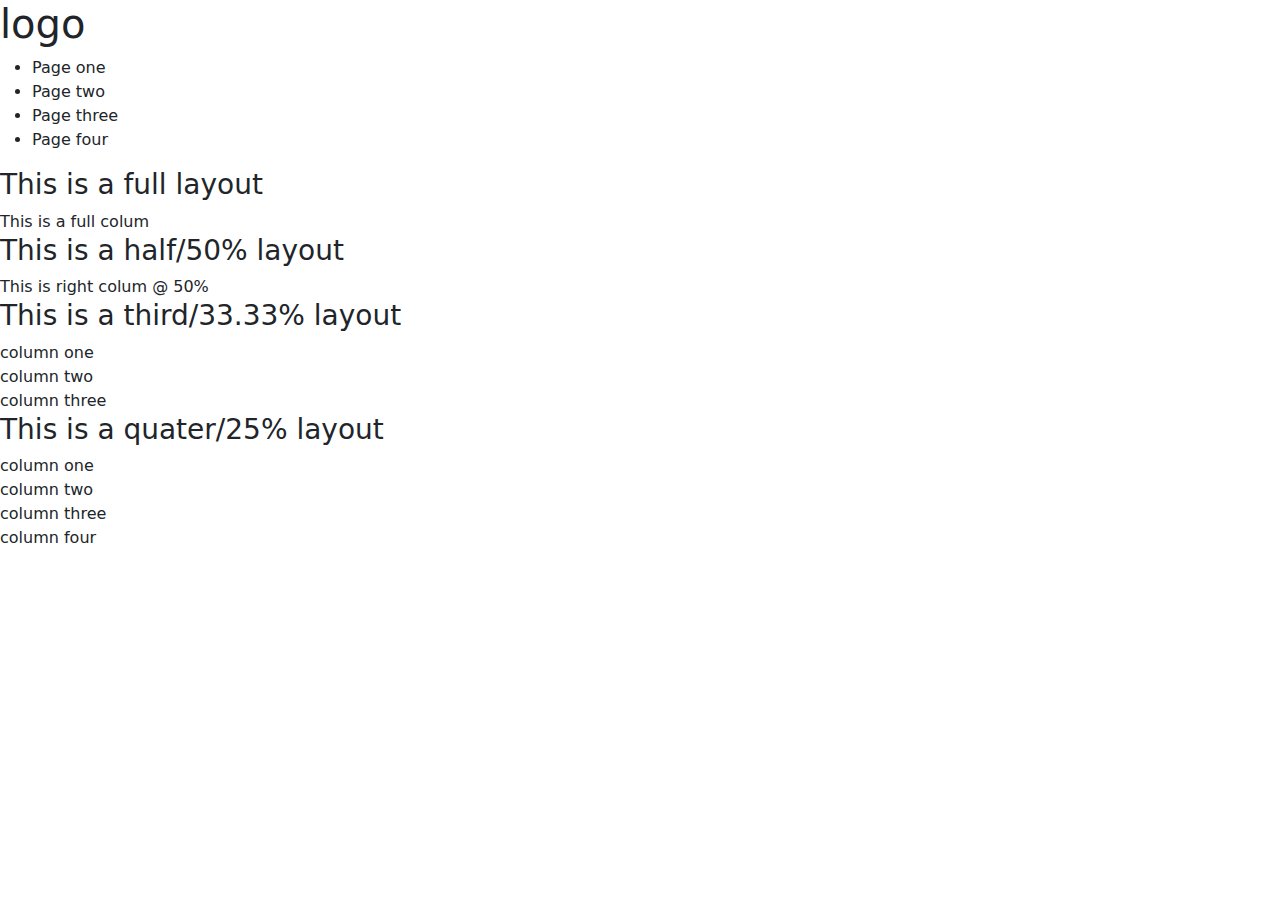
==== index.html @ 3def0e03 "Started" ====
<!DOCTYPE html>
<html lang="en">
<head>

  <meta charset="UTF-8">
  <meta http-equiv="X-UA-Compatible" content="IE=edge">
  <meta name="viewport" content="width=device-width, initial-scale=1.0">
  <title>Final Sub</title>

   <!--Bootstrap CSS-->
   <link rel="stylesheet" href="https://cdn.jsdelivr.net/npm/bootstrap@5.2.3/dist/css/bootstrap.min.css">
   
    <!--Bootstrap JS-->
    <script src="https://cdn.jsdelivr.net/npm/bootstrap@5.2.3/dist/js/bootstrap.min.js"></script>

    <link rel="stylesheet" href="css/main.css">

</head>
<body>

    <div class="Logo">
           <h1>logo</h1>
     </div>

    <ul>

        <li>Page one</li>
        <li>Page two</li>
        <li>Page three</li>
        <li>Page four</li>

    </ul>
   </div>

<header></header>

<section class="full">
  <h3>This is a full layout</h3>
  <div class="col-12">
      This is a full colum
  </div>
</section>

<section class="half">
<h3>This is a half/50% layout</h3>
<div class="col-6">
  This is right colum @ 50%
  </div>
</section>



<section class="third">
  <h3>This is a third/33.33% layout</h3>
  <div class="col-4">column one</div>
  <div class="col-4">column two</div>
  <div class="col-4">column three</div>
</section>



<section class="quater">
  <h3>This is a quater/25% layout</h3>
  <div class="col-3">column one</div>
  <div class="col-3">column two</div>
  <div class="col-3">column three</div>
  <div class="col-3">column four</div>
</section>

<footer></footer>
  
</body>
</html>
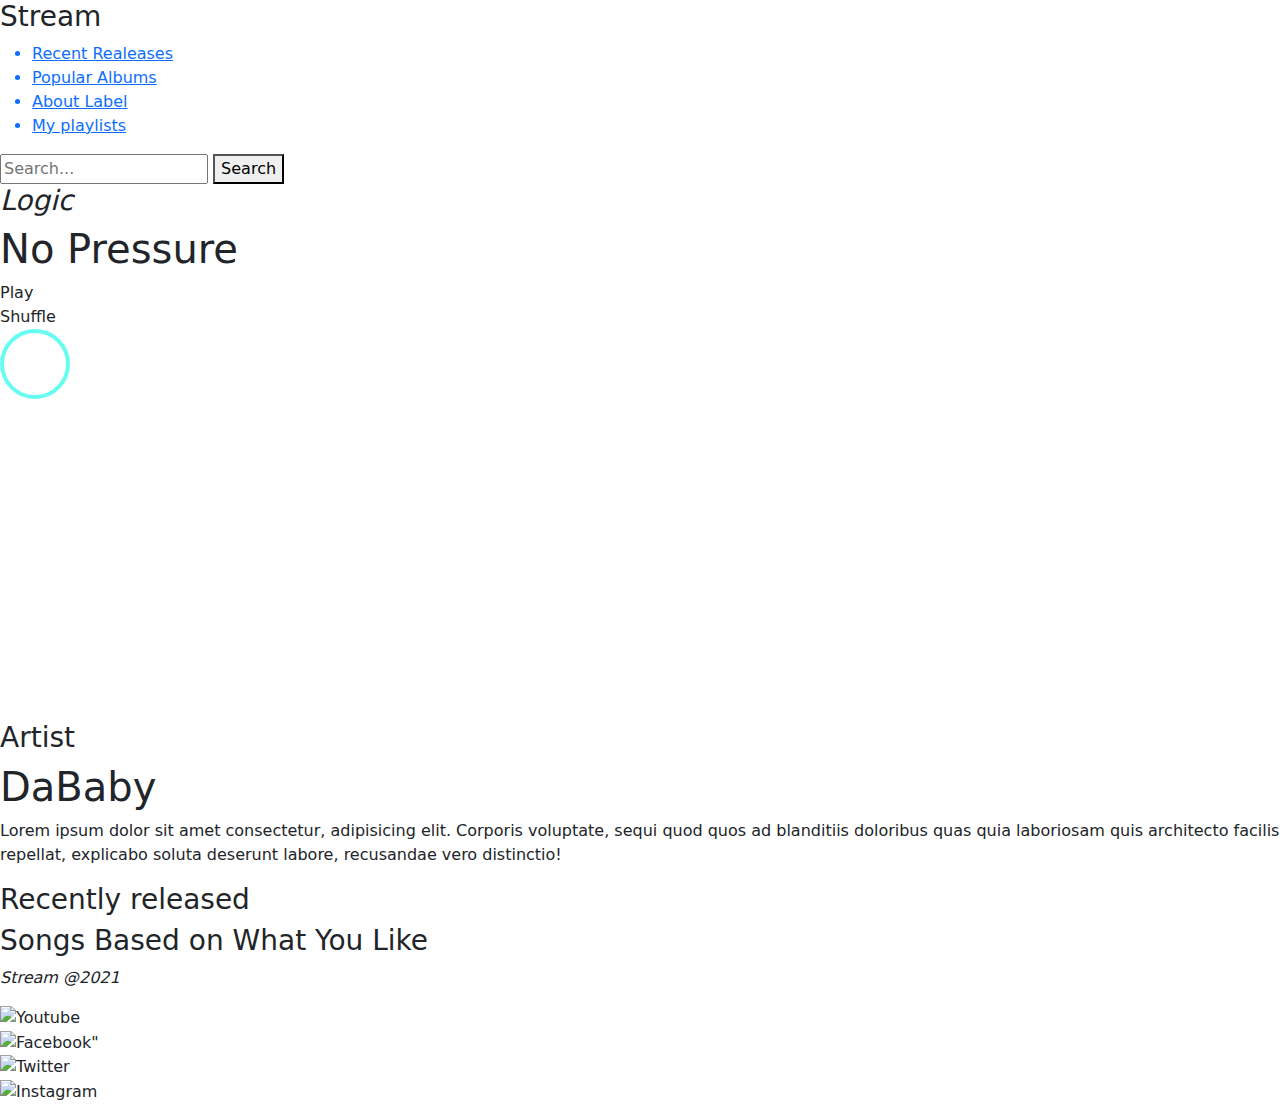
==== commit 818b992e: "page AboutLable" ====
--- a/index.html
+++ b/index.html
@@ -18,56 +18,119 @@
 </head>
 <body>
 
-    <div class="Logo">
-           <h1>logo</h1>
-     </div>
+  <nav>
+    <div class="logo"> <h3>Stream</h3> </div>
+
+</nav>
+
+<header>
+
+  <div class="nav-con">
 
     <ul>
+        <a href="index.html"><li class=active>Recent Realeases</li></a>
+        <a href="Pages/PopularAlbums.html"><li>Popular Albums</li></a>
+        <a href="Pages/AboutLabel.html"><li>About Label</li></a>
+        <a href="Pages/AboutLable.html"><li>My playlists</li></a>
+    </ul>
 
-        <li>Page one</li>
-        <li>Page two</li>
-        <li>Page three</li>
-        <li>Page four</li>
+    <form action="#" method="get">
 
-    </ul>
-   </div>
+          <input type="text" placeholder="Search...">
+          <button type="submit">Search</button>
 
-<header></header>
+  </form>
 
-<section class="full">
-  <h3>This is a full layout</h3>
-  <div class="col-12">
-      This is a full colum
+</div>
+
+  <h3><i>Logic</i></h3>
+  <h1>No Pressure</h1>
+
+  <div class="cta">Play</div>
+  <div class="cta">Shuffle</div>
+  <svg width="70" height="70" viewBox="0 0 70 70" fill="none" xmlns="http://www.w3.org/2000/svg">
+    <path d="M48.3738 23.7436C47.5704 22.941 46.6166 22.3043 45.5667 21.8699C44.5169 21.4355 43.3916 21.2119 42.2552 21.2119C41.1188 21.2119 39.9935 21.4355 38.9436 21.8699C37.8938 22.3043 36.9399 22.941 36.1365 23.7436L34.4692 25.4085L32.802 23.7436C31.1792 22.1231 28.9783 21.2128 26.6833 21.2128C24.3884 21.2128 22.1875 22.1231 20.5647 23.7436C18.9419 25.364 18.0303 27.5618 18.0303 29.8535C18.0303 32.1452 18.9419 34.343 20.5647 35.9635L22.232 37.6284L34.4692 49.8483L46.7065 37.6284L48.3738 35.9635C49.1776 35.1612 49.8151 34.2087 50.2502 33.1604C50.6852 32.112 50.9091 30.9883 50.9091 29.8535C50.9091 28.7187 50.6852 27.595 50.2502 26.5467C49.8151 25.4983 49.1776 24.5458 48.3738 23.7436Z" stroke="white" stroke-width="4" stroke-linecap="round" stroke-linejoin="round"/>
+    <circle cx="35" cy="35" r="33" stroke="#66FCF1" stroke-width="4"/>
+    </svg>
+
+</header>
+
+<div class="container-fluid">
+  <div class="row">
+    <div class="intro col-12"></div>
   </div>
+</div>
+
+<div class="row">
+  <div class="col-6">
+    <iframe width="560" height="315" src="https://www.youtube.com/embed/pqydBaa1QR8" title="YouTube video player" frameborder="0" allow="accelerometer; autoplay; clipboard-write; encrypted-media; gyroscope; picture-in-picture; web-share" allowfullscreen></iframe>
+  </div>
+
+  <div class="box">
+    
+    <h3>Artist</h3>
+    <h1>DaBaby</h1>
+    <p>
+      Lorem ipsum dolor sit amet consectetur, adipisicing elit. Corporis voluptate,
+      sequi quod quos ad blanditiis doloribus quas quia laboriosam quis architecto
+      facilis repellat, explicabo soluta deserunt labore, recusandae vero distinctio!
+    </p>
+
+  </div>
+
+</div>
+  
+<section class="Third">
+
+  <h3>Recently released</h3>
+    <div class="col-21"></div>
+    <div class="col-22"></div>
+    <div class="col-23"></div>
+    <div class="col-24"></div>
+
 </section>
 
-<section class="half">
-<h3>This is a half/50% layout</h3>
-<div class="col-6">
-  This is right colum @ 50%
-  </div>
+<section class="quater">
+
+<h3>Songs Based on What You Like</h3>
+
+<div class="col-13"></div>
+<div class="col-14"></div>
+<div class="col-15"></div>
+<div class="col-16"></div>
+<div class="col-17"></div>
+<div class="col-18"></div>
+<div class="col-19"></div>
+<div class="col-20"></div>
+
 </section>
 
+<section>
 
+  <footer>
 
-<section class="third">
-  <h3>This is a third/33.33% layout</h3>
-  <div class="col-4">column one</div>
-  <div class="col-4">column two</div>
-  <div class="col-4">column three</div>
+    <p><i>Stream @2021</i></p>
+
+    <div class="con-flu">
+        <div class="social">
+            <img src="assets/social-01.svg" alt="Youtube">
+        </div>
+
+        <div class="social">
+            <img src="assets/social-02.svg" alt=Facebook">
+        </div>
+
+        <div class="social">
+            <img src="assets/social-03.svg" alt="Twitter">
+        </div>
+
+        <div class="social">
+            <img src="assets/social-04.svg" alt="Instagram">
+        </div>
+  
+  </footer>
+
 </section>
 
-
-
-<section class="quater">
-  <h3>This is a quater/25% layout</h3>
-  <div class="col-3">column one</div>
-  <div class="col-3">column two</div>
-  <div class="col-3">column three</div>
-  <div class="col-3">column four</div>
-</section>
-
-<footer></footer>
-  
 </body>
 </html>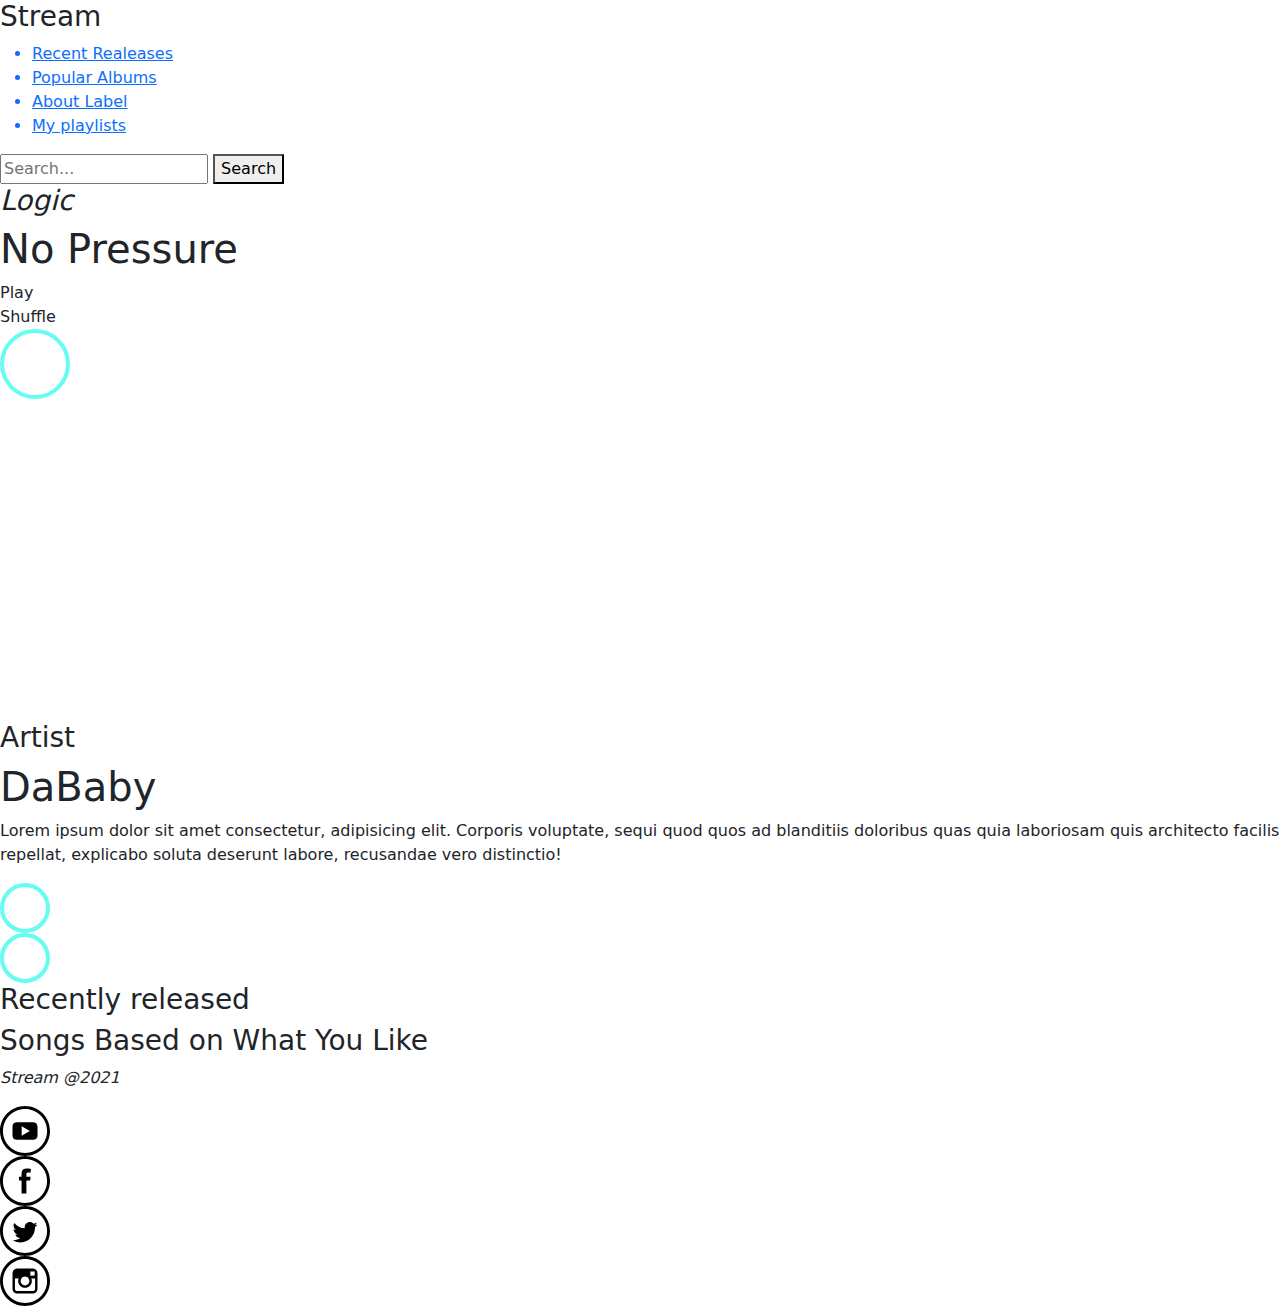
==== commit 2e6df7b1: "Worked" ====
--- a/index.html
+++ b/index.html
@@ -76,6 +76,28 @@
       facilis repellat, explicabo soluta deserunt labore, recusandae vero distinctio!
     </p>
 
+    <div class="arrow">
+
+      <div class="left">
+  
+        <svg width="50" height="50" viewBox="0 0 50 50" fill="none" xmlns="http://www.w3.org/2000/svg">
+        <circle cx="25" cy="25" r="23" stroke="#66FCF1" stroke-width="4"/>
+        <path d="M28.4091 35.6059L18.1818 25.3786L28.4091 15.1514" stroke="white" stroke-width="4" stroke-linecap="round" stroke-linejoin="round"/>
+        </svg>
+  
+      </div>
+  
+      <div class="right">
+  
+        <svg width="50" height="50" viewBox="0 0 50 50" fill="none" xmlns="http://www.w3.org/2000/svg">
+        <circle cx="25" cy="25" r="23" transform="rotate(-180 25 25)" stroke="#66FCF1" stroke-width="4"/>
+        <path d="M21.5909 14.3941L31.8182 24.6214L21.5909 34.8486" stroke="white" stroke-width="4" stroke-linecap="round" stroke-linejoin="round"/>
+        </svg>
+  
+      </div>
+
+  </div>
+
   </div>
 
 </div>
@@ -112,20 +134,79 @@
     <p><i>Stream @2021</i></p>
 
     <div class="con-flu">
-        <div class="social">
-            <img src="assets/social-01.svg" alt="Youtube">
-        </div>
-
-        <div class="social">
-            <img src="assets/social-02.svg" alt=Facebook">
-        </div>
-
-        <div class="social">
-            <img src="assets/social-03.svg" alt="Twitter">
-        </div>
-
-        <div class="social">
-            <img src="assets/social-04.svg" alt="Instagram">
+        <div class="socialOne">
+
+        <svg fill="#000000" height="50px" width="50px" version="1.1" id="Layer_1" xmlns="http://www.w3.org/2000/svg" xmlns:xlink="http://www.w3.org/1999/xlink" 
+	      viewBox="-143 145 512 512" xml:space="preserve">
+         <g>
+	        <path d="M113,145c-141.4,0-256,114.6-256,256s114.6,256,256,256s256-114.6,256-256S254.4,145,113,145z M272.8,560.7
+		       c-20.8,20.8-44.9,37.1-71.8,48.4c-27.8,11.8-57.4,17.7-88,17.7c-30.5,0-60.1-6-88-17.7c-26.9-11.4-51.1-27.7-71.8-48.4
+		       c-20.8-20.8-37.1-44.9-48.4-71.8C-107,461.1-113,431.5-113,401s6-60.1,17.7-88c11.4-26.9,27.7-51.1,48.4-71.8
+		       c20.9-20.8,45-37.1,71.9-48.5C52.9,181,82.5,175,113,175s60.1,6,88,17.7c26.9,11.4,51.1,27.7,71.8,48.4
+		       c20.8,20.8,37.1,44.9,48.4,71.8c11.8,27.8,17.7,57.4,17.7,88c0,30.5-6,60.1-17.7,88C309.8,515.8,293.5,540,272.8,560.7z"/>
+	       <path d="M196.9,311.2H29.1c0,0-44.1,0-44.1,44.1v91.5c0,0,0,44.1,44.1,44.1h167.8c0,0,44.1,0,44.1-44.1v-91.5
+		        C241,355.3,241,311.2,196.9,311.2z M78.9,450.3v-98.5l83.8,49.3L78.9,450.3z"/>
+        </g>
+        </svg>
+            
+        </div>
+
+        <div class="socialTwo">
+
+          <svg fill="#000000" height="50px" width="50px" version="1.1" id="Layer_1" xmlns="http://www.w3.org/2000/svg" xmlns:xlink="http://www.w3.org/1999/xlink" 
+          viewBox="-143 145 512 512" xml:space="preserve">
+       <g>
+         <path d="M113,145c-141.4,0-256,114.6-256,256s114.6,256,256,256s256-114.6,256-256S254.4,145,113,145z M272.8,560.7
+           c-20.8,20.8-44.9,37.1-71.8,48.4c-27.8,11.8-57.4,17.7-88,17.7c-30.5,0-60.1-6-88-17.7c-26.9-11.4-51.1-27.7-71.8-48.4
+           c-20.8-20.8-37.1-44.9-48.4-71.8C-107,461.1-113,431.5-113,401s6-60.1,17.7-88c11.4-26.9,27.7-51.1,48.4-71.8
+           c20.9-20.8,45-37.1,71.9-48.5C52.9,181,82.5,175,113,175s60.1,6,88,17.7c26.9,11.4,51.1,27.7,71.8,48.4
+           c20.8,20.8,37.1,44.9,48.4,71.8c11.8,27.8,17.7,57.4,17.7,88c0,30.5-6,60.1-17.7,88C309.8,515.8,293.5,540,272.8,560.7z"/>
+         <path d="M146.8,313.7c10.3,0,21.3,3.2,21.3,3.2l6.6-39.2c0,0-14-4.8-47.4-4.8c-20.5,0-32.4,7.8-41.1,19.3
+           c-8.2,10.9-8.5,28.4-8.5,39.7v25.7H51.2v38.3h26.5v133h49.6v-133h39.3l2.9-38.3h-42.2v-29.9C127.3,317.4,136.5,313.7,146.8,313.7z"
+           />
+       </g>
+       </svg>
+
+        </div>
+
+        <div class="socialThree">
+
+          <svg fill="#000000" height="50px" width="50px" version="1.1" id="Layer_1" xmlns="http://www.w3.org/2000/svg" xmlns:xlink="http://www.w3.org/1999/xlink" 
+          viewBox="-143 145 512 512" xml:space="preserve">
+       <g>
+         <path d="M113,145c-141.4,0-256,114.6-256,256s114.6,256,256,256s256-114.6,256-256S254.4,145,113,145z M272.8,560.7
+           c-20.8,20.8-44.9,37.1-71.8,48.4c-27.8,11.8-57.4,17.7-88,17.7c-30.5,0-60.1-6-88-17.7c-26.9-11.4-51.1-27.7-71.8-48.4
+           c-20.8-20.8-37.1-44.9-48.4-71.8C-107,461.1-113,431.5-113,401s6-60.1,17.7-88c11.4-26.9,27.7-51.1,48.4-71.8
+           c20.9-20.8,45-37.1,71.9-48.5C52.9,181,82.5,175,113,175s60.1,6,88,17.7c26.9,11.4,51.1,27.7,71.8,48.4
+           c20.8,20.8,37.1,44.9,48.4,71.8c11.8,27.8,17.7,57.4,17.7,88c0,30.5-6,60.1-17.7,88C309.8,515.8,293.5,540,272.8,560.7z"/>
+         <path d="M234.3,313.1c-10.2,6-21.4,10.4-33.4,12.8c-9.6-10.2-23.3-16.6-38.4-16.6c-29,0-52.6,23.6-52.6,52.6c0,4.1,0.4,8.1,1.4,12
+           c-43.7-2.2-82.5-23.1-108.4-55c-4.5,7.8-7.1,16.8-7.1,26.5c0,18.2,9.3,34.3,23.4,43.8c-8.6-0.3-16.7-2.7-23.8-6.6v0.6
+           c0,25.5,18.1,46.8,42.2,51.6c-4.4,1.2-9.1,1.9-13.9,1.9c-3.4,0-6.7-0.3-9.9-0.9c6.7,20.9,26.1,36.1,49.1,36.5
+           c-18,14.1-40.7,22.5-65.3,22.5c-4.2,0-8.4-0.2-12.6-0.7c23.3,14.9,50.9,23.6,80.6,23.6c96.8,0,149.7-80.2,149.7-149.7
+           c0-2.3,0-4.6-0.1-6.8c10.3-7.5,19.2-16.7,26.2-27.3c-9.4,4.2-19.6,7-30.2,8.3C222.1,335.7,230.4,325.4,234.3,313.1z"/>
+       </g>
+       </svg>
+
+        </div>
+
+        <div class="socialFour">
+
+          <svg fill="#000000" height="50px" width="50px" version="1.1" id="Layer_1" xmlns="http://www.w3.org/2000/svg" xmlns:xlink="http://www.w3.org/1999/xlink" 
+          viewBox="-143 145 512 512" xml:space="preserve">
+       <g>
+         <path d="M113,145c-141.4,0-256,114.6-256,256s114.6,256,256,256s256-114.6,256-256S254.4,145,113,145z M272.8,560.7
+           c-20.8,20.8-44.9,37.1-71.8,48.4c-27.8,11.8-57.4,17.7-88,17.7c-30.5,0-60.1-6-88-17.7c-26.9-11.4-51.1-27.7-71.8-48.4
+           c-20.8-20.8-37.1-44.9-48.4-71.8C-107,461.1-113,431.5-113,401s6-60.1,17.7-88c11.4-26.9,27.7-51.1,48.4-71.8
+           c20.9-20.8,45-37.1,71.9-48.5C52.9,181,82.5,175,113,175s60.1,6,88,17.7c26.9,11.4,51.1,27.7,71.8,48.4
+           c20.8,20.8,37.1,44.9,48.4,71.8c11.8,27.8,17.7,57.4,17.7,88c0,30.5-6,60.1-17.7,88C309.8,515.8,293.5,540,272.8,560.7z"/>
+         <path d="M191.6,273h-157c-27.3,0-49.5,22.2-49.5,49.5v52.3v104.8c0,27.3,22.2,49.5,49.5,49.5h157c27.3,0,49.5-22.2,49.5-49.5V374.7
+           v-52.3C241,295.2,218.8,273,191.6,273z M205.8,302.5h5.7v5.6v37.8l-43.3,0.1l-0.1-43.4L205.8,302.5z M76.5,374.7
+           c8.2-11.3,21.5-18.8,36.5-18.8s28.3,7.4,36.5,18.8c5.4,7.4,8.5,16.5,8.5,26.3c0,24.8-20.2,45.1-45.1,45.1C88,446.1,68,425.8,68,401
+           C68,391.2,71.2,382.1,76.5,374.7z M216.1,479.5c0,13.5-11,24.5-24.5,24.5h-157c-13.5,0-24.5-11-24.5-24.5V374.7h38.2
+           c-3.3,8.1-5.2,17-5.2,26.3c0,38.6,31.4,70,70,70c38.6,0,70-31.4,70-70c0-9.3-1.9-18.2-5.2-26.3h38.2V479.5z"/>
+       </g>
+       </svg>
+
         </div>
   
   </footer>
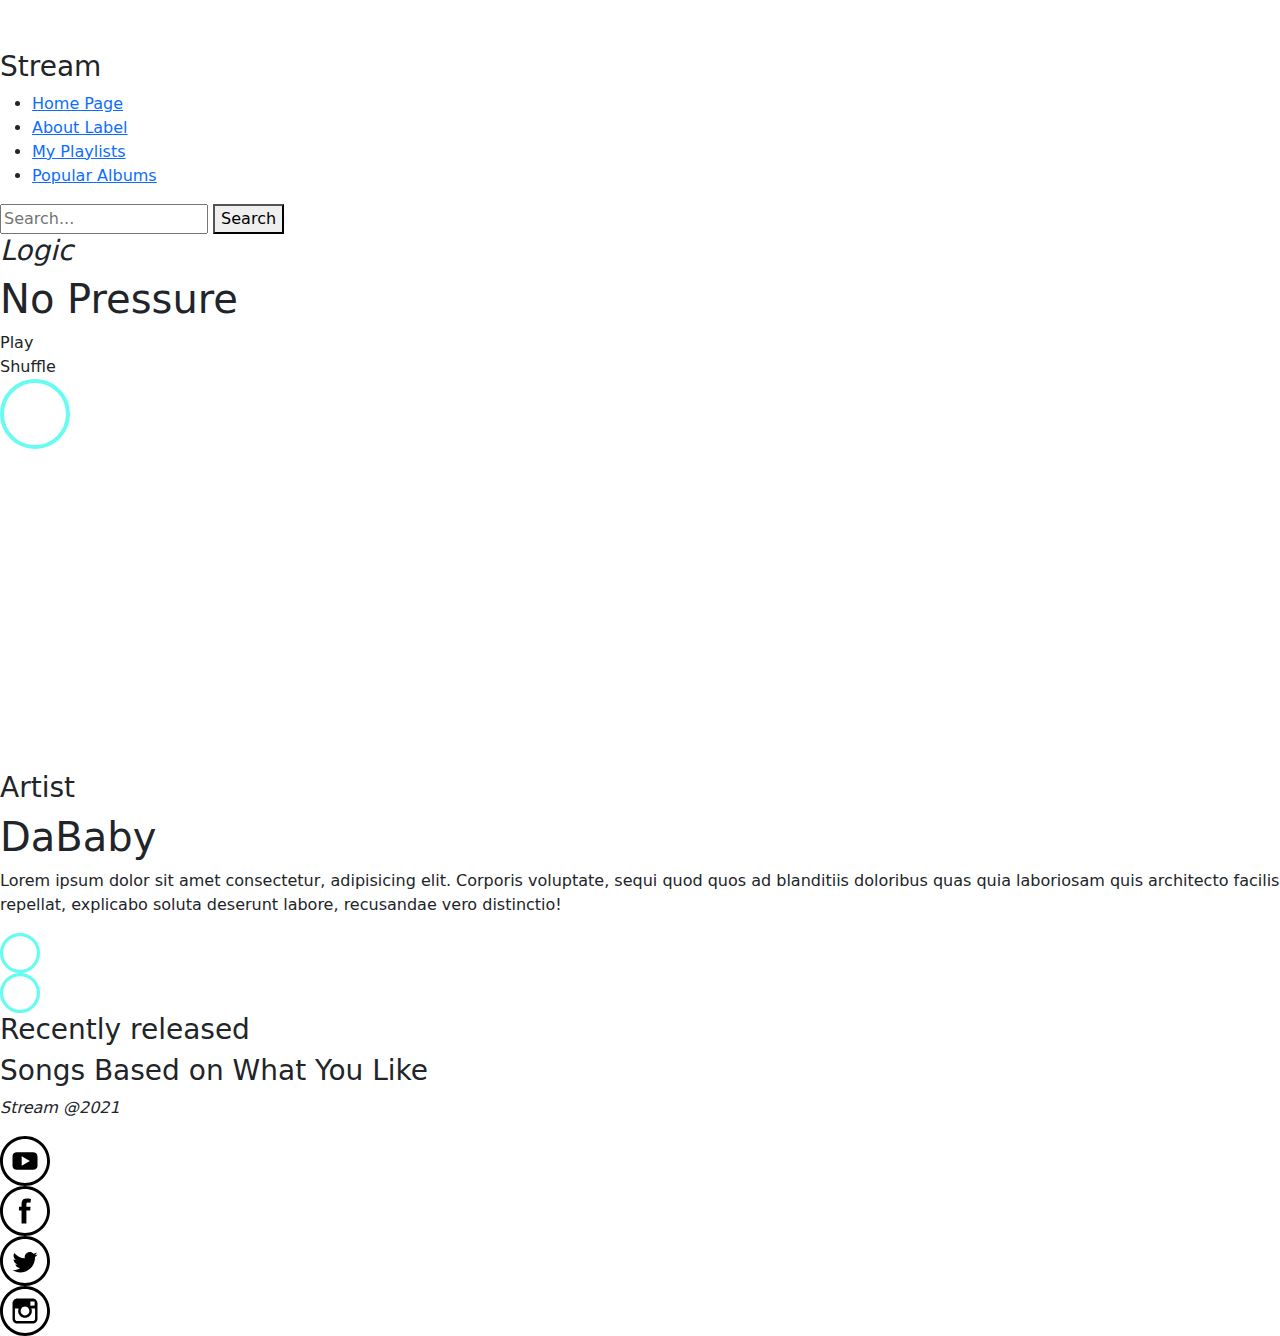
==== commit 578f2e18: "Worked" ====
--- a/index.html
+++ b/index.html
@@ -19,27 +19,30 @@
 <body>
 
   <nav>
+
+    <img src="assets/LogoFinalDevelopment.png" width="50px" height="50px"> 
     <div class="logo"> <h3>Stream</h3> </div>
+    <div class="nav-con">
+
+      <ul>
+
+        <li><a href="../index.html">Home Page</a></li>
+        <li><a href="../Pages/AboutLable.html">About Label</a></li>
+        <li><a href="../Pages/MyPlaylist.html">My Playlists</a></li>
+        <li><a href="#">Popular Albums</a></li>
+
+      </ul>
+  
+      <form action="#" method="get">
+  
+            <input type="text" placeholder="Search...">
+            <button type="submit">Search</button>
+  
+    </form>
 
 </nav>
 
 <header>
-
-  <div class="nav-con">
-
-    <ul>
-        <a href="index.html"><li class=active>Recent Realeases</li></a>
-        <a href="Pages/PopularAlbums.html"><li>Popular Albums</li></a>
-        <a href="Pages/AboutLabel.html"><li>About Label</li></a>
-        <a href="Pages/AboutLable.html"><li>My playlists</li></a>
-    </ul>
-
-    <form action="#" method="get">
-
-          <input type="text" placeholder="Search...">
-          <button type="submit">Search</button>
-
-  </form>
 
 </div>
 
@@ -59,6 +62,7 @@
   <div class="row">
     <div class="intro col-12"></div>
   </div>
+</div>
 </div>
 
 <div class="row">
@@ -78,21 +82,23 @@
 
     <div class="arrow">
 
-      <div class="left">
-  
-        <svg width="50" height="50" viewBox="0 0 50 50" fill="none" xmlns="http://www.w3.org/2000/svg">
-        <circle cx="25" cy="25" r="23" stroke="#66FCF1" stroke-width="4"/>
-        <path d="M28.4091 35.6059L18.1818 25.3786L28.4091 15.1514" stroke="white" stroke-width="4" stroke-linecap="round" stroke-linejoin="round"/>
-        </svg>
+      <div class="container-arrow">
+  
+        <svg width="40" height="40" viewBox="0 0 50 50" fill="none" xmlns="http://www.w3.org/2000/svg">
+          <circle cx="25" cy="25" r="23" transform="rotate(-180 25 25)" stroke="#66FCF1" stroke-width="4"/>
+          <path d="M21.5909 14.3941L31.8182 24.6214L21.5909 34.8486" stroke="white" stroke-width="4" stroke-linecap="round" stroke-linejoin="round"/>
+          </svg>
   
       </div>
   
-      <div class="right">
-  
-        <svg width="50" height="50" viewBox="0 0 50 50" fill="none" xmlns="http://www.w3.org/2000/svg">
-        <circle cx="25" cy="25" r="23" transform="rotate(-180 25 25)" stroke="#66FCF1" stroke-width="4"/>
-        <path d="M21.5909 14.3941L31.8182 24.6214L21.5909 34.8486" stroke="white" stroke-width="4" stroke-linecap="round" stroke-linejoin="round"/>
-        </svg>
+      <div class="container-arrow">
+  
+
+
+        <svg width="40" height="40" viewBox="0 0 50 50" fill="none" xmlns="http://www.w3.org/2000/svg">
+          <circle cx="25" cy="25" r="23" stroke="#66FCF1" stroke-width="4"/>
+          <path d="M28.4091 35.6059L18.1818 25.3786L28.4091 15.1514" stroke="white" stroke-width="4" stroke-linecap="round" stroke-linejoin="round"/>
+          </svg>
   
       </div>
 
